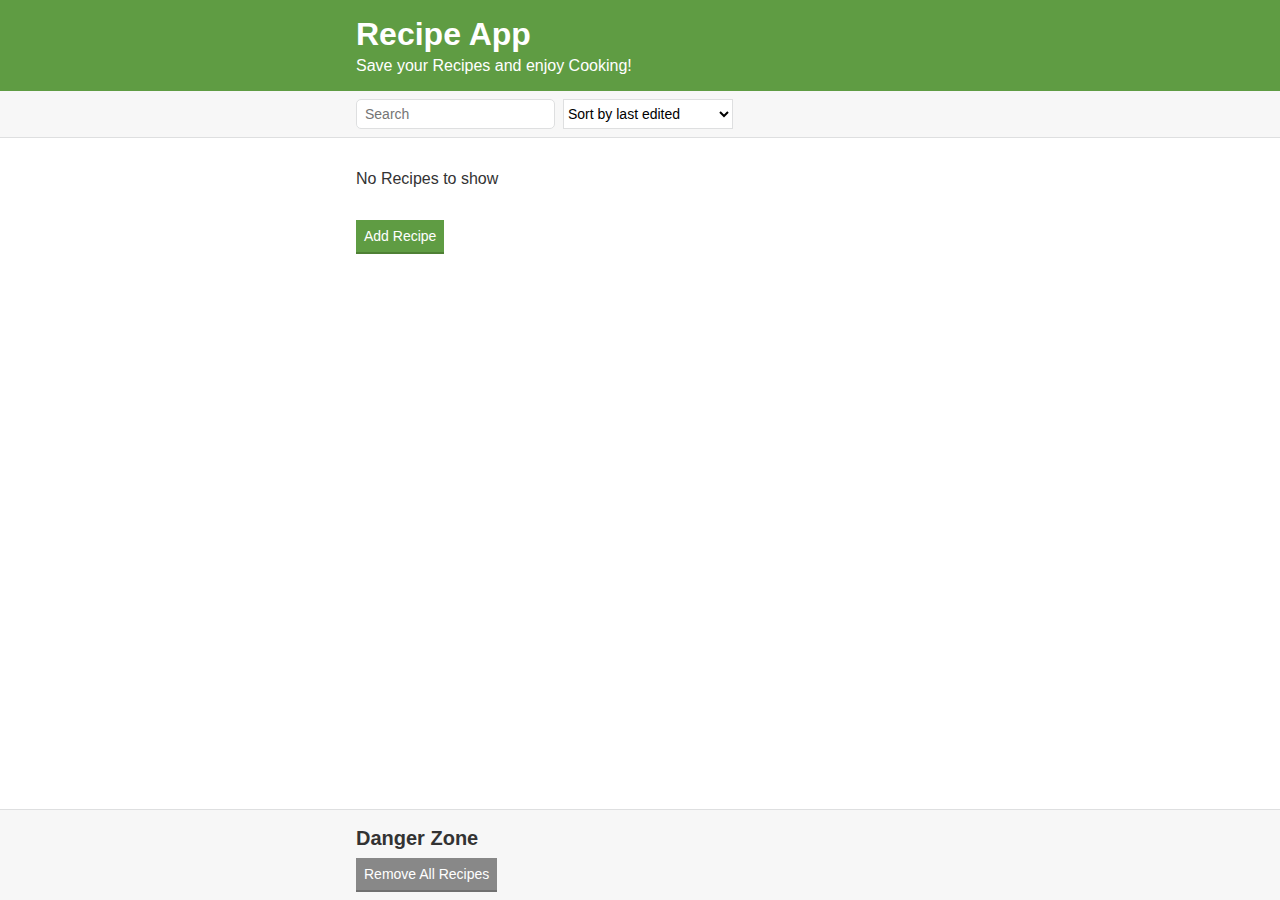
==== edit.html @ 3326e811 "Add files via upload" ====
<!DOCTYPE html>

<html>
    <head>
        <title>Recipe App</title>
        <link href="/styles/styles.css" rel="stylesheet" ></link>
    </head>
    <body>
        <div id="page-container">
            <div id="content-wrap">
                <header class="header">
                    <div class="container">
                        <h1 class="header__title">Recipe App</h1>
                        <h2 class="header__subtitle">Save your Recipes and enjoy Cooking!</h2>
                    </div>
                </header>

                <div class="subheader">
                    <div class="subheader__container">
                        <input id="recipeTitle" class="title-input" placeholder="Recipe Title">
                    </div>
                </div>

                <div class="container">
                    <textarea id="instruction" class="body-input" placeholder="Cooking Instruction"></textarea>

                    <h3>Ingredients</h3>
                    <div id="ingredients"></div>
                    <form id="ingredient-form">
                        <input type="text" class="input" placeholder="Required Ingredients" name="addIngredient">
                        <button class="button">Add</button>
                    </form>
                </div>
            </div>
            
            <footer class="footer">
                <div class="container">
                    <h1 class="footer__title">Danger Zone</h1>
                    <button class="button" onclick="location.href='/index.html'">Save Recipe</button>
                    <button id="removeRecipe" class="button button--secondary">Delete Recipe</button>
                </div>
            </footer>
        </div>
        
        <script src="/scripts/edit-bundle.js"></script>

    </body>
</html>
---- styles/styles.css ----
/* Base Styles */

* {
    box-sizing: border-box;
    margin: 0;
    padding: 0;
}

html {
  font-size: 62.5%;
}

body {
  color: #333333;
  font-family: Helvetica, Arial, sans-serif;
  font-size: 1.6rem;
}

/* Page Container */

#page-container {
    position: relative;
    min-height: 100vh;
}

#content-wrap {
    padding-bottom: 11rem;    /* Footer height */
}

/* Button */

button {
  cursor: pointer;
}

/* Link */

a {
    color: #396684;
}

/* Container */

.container {
  max-width: 60rem;
  margin: 0 auto;
  padding: 0 1.6rem;
}

/* Header */

.header {
  background: #5f9c43;
  color: white;
  padding: 1.6rem 0;
}

.header__title {
  font-size: 3.2rem;
  margin-bottom: .4rem;
}

.header__subtitle {
  font-size: 1.6rem;
  font-weight: 300;
}

/* Footer */

.footer {
    position: absolute;
    bottom: 0;
    width: 100%;
    background-color: #F7F7F7;
    border-top: 1px solid #dedfe0;
    padding: .8rem;
}

.footer__title {
    font-size: 2rem;
    line-height: 4rem;
}

/* Actions Bar */

.subheader {
    background-color: #F7F7F7;
    border-bottom: 1px solid #dedfe0;
    padding: .8rem
}

.subheader__container {
    align-items: center;
    display: flex;
    max-width: 60rem;
    margin: 0 auto;
    min-height: 3rem;
    padding: 0 1.6rem;
}

.subheader__container--spaced {
    justify-content: space-between
}

/* Form Inputs */

.input {
    border: 1px solid #DEDFE0;
    border-radius: 5px;
    font-size: 1.4rem;
    font-weight: 300;
    height: 3rem;
    margin-right: .8rem;
    padding: .4rem .8rem;
}

.dropdown {
    border-radius: 0;
    border: 1px solid #DEDFE0;
    background: white;
    font-size: 1.4rem;
    font-weight: 300;
    height: 3rem;
    margin-right: .8rem;
}

.checkbox {
    display: flex;
    align-items: baseline;
}

.checkbox > input {
    margin-right: .4rem;
}

.button {
    background: #5f9c43;
    border: none;
    border-bottom: 2px solid #4e8035;
    color: white;
    font-size: 1.4rem;
    font-weight: 300;
    padding: .8rem;
    transition: background .3s ease;
    margin-right: 1.5rem;
}

.button:hover {
    background: #4e8035;
}

.button--secondary {
    background: #888888;
    border-bottom: 2px solid #717171;
}

.button--secondary:hover {
    background: #6E6E6E;
}

.button--text {
    background: none;
    border: none;
    color: #aaa;
}

.button--text:hover {
    background: none;
    color: #333333;
    text-decoration: none;
}

/* Recipe editor */

.title-input {
    border: 1px solid #DEDFE0;
    font-size: 2rem;
    font-weight: 300;
    display: block;
    margin: 2.4rem 0;
    padding: .8rem;
    width: 100%;
}

.body-input {
    border: 1px solid #DEDFE0;
    font-family: inherit;
    font-size: 1.6rem;
    font-weight: 300;
    display: block;
    margin: 2.4rem 0;
    min-height: 15rem;
    padding: .8rem;
    width: 100%;
}

/* Recipe List Item */

.list-item {
    text-decoration: none;
    color: #333333;
    cursor: pointer;
    background: #F7F7F7;
    border: 1px solid #dedfe0;
    margin: 1.6rem 0;
    padding: 1.6rem;
    display: block;
    transition: background .3s ease;
    display: flex;
    justify-content: space-between;
    align-items: center;
}

.list-item__container {
    display: flex;
    font-size: 1.8rem;
    font-weight: 300;
    align-items: baseline;
}

.list-item__container > *:first-child {
    margin-right: .8rem;
}

.list-item:hover {
    background: #eeeeee;
}

.list-item__title {
    font-size: 1.8rem;
    margin-bottom: .4rem
}

.list-item__subtitle {
    color: #666;
    font-size: 1.4rem;
    font-weight: 300;
    font-style: italic;
}

.empty-message {
    text-align: left;
    margin: 3.2rem 0;
}
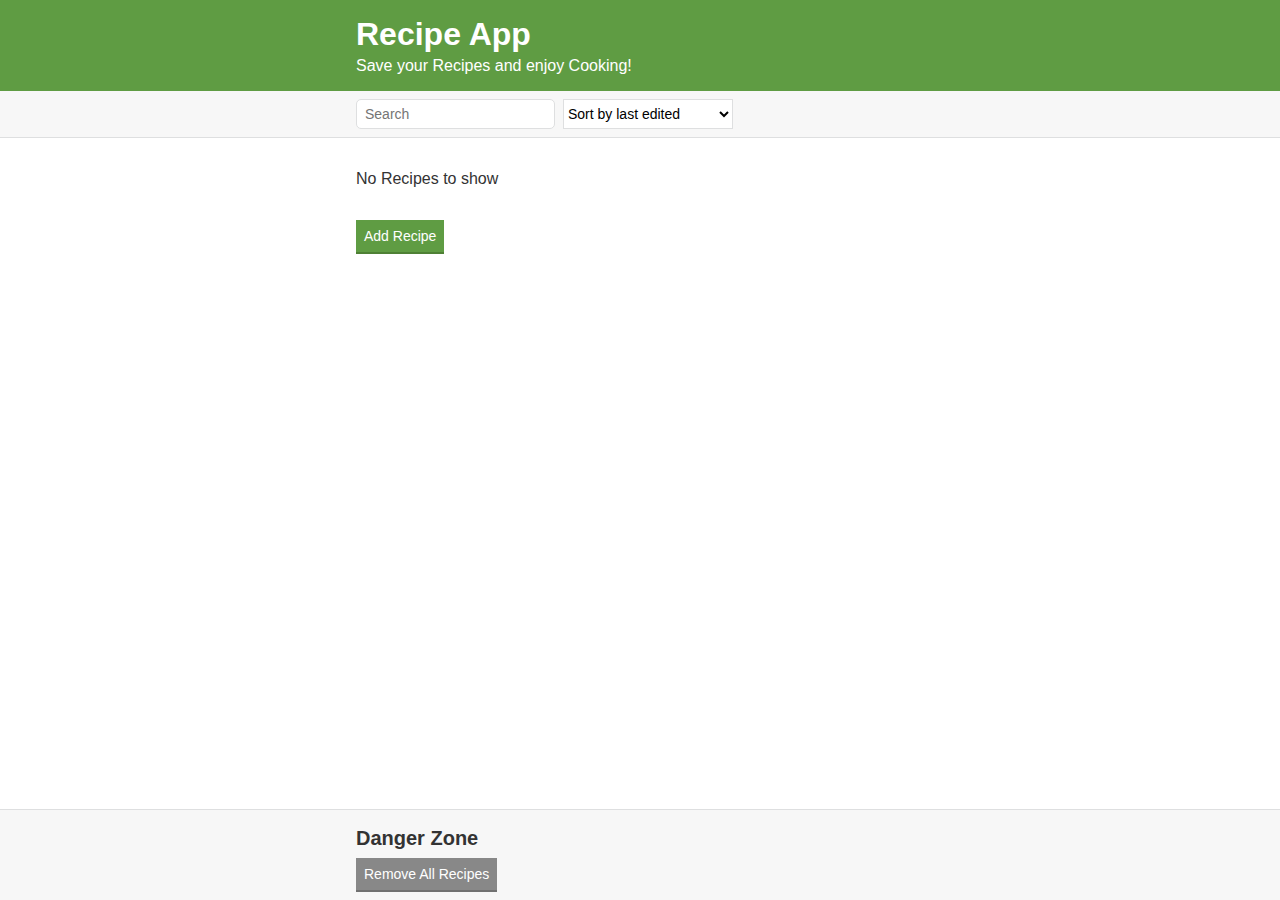
==== commit 0612d820: "Update edit.html" ====
--- a/edit.html
+++ b/edit.html
@@ -3,7 +3,7 @@
 <html>
     <head>
         <title>Recipe App</title>
-        <link href="/styles/styles.css" rel="stylesheet" ></link>
+        <link href="styles/styles.css" rel="stylesheet" ></link>
     </head>
     <body>
         <div id="page-container">
@@ -36,13 +36,13 @@
             <footer class="footer">
                 <div class="container">
                     <h1 class="footer__title">Danger Zone</h1>
-                    <button class="button" onclick="location.href='/index.html'">Save Recipe</button>
+                    <button class="button" onclick="location.href='index.html'">Save Recipe</button>
                     <button id="removeRecipe" class="button button--secondary">Delete Recipe</button>
                 </div>
             </footer>
         </div>
         
-        <script src="/scripts/edit-bundle.js"></script>
+        <script src="scripts/edit-bundle.js"></script>
 
     </body>
-</html>+</html>
